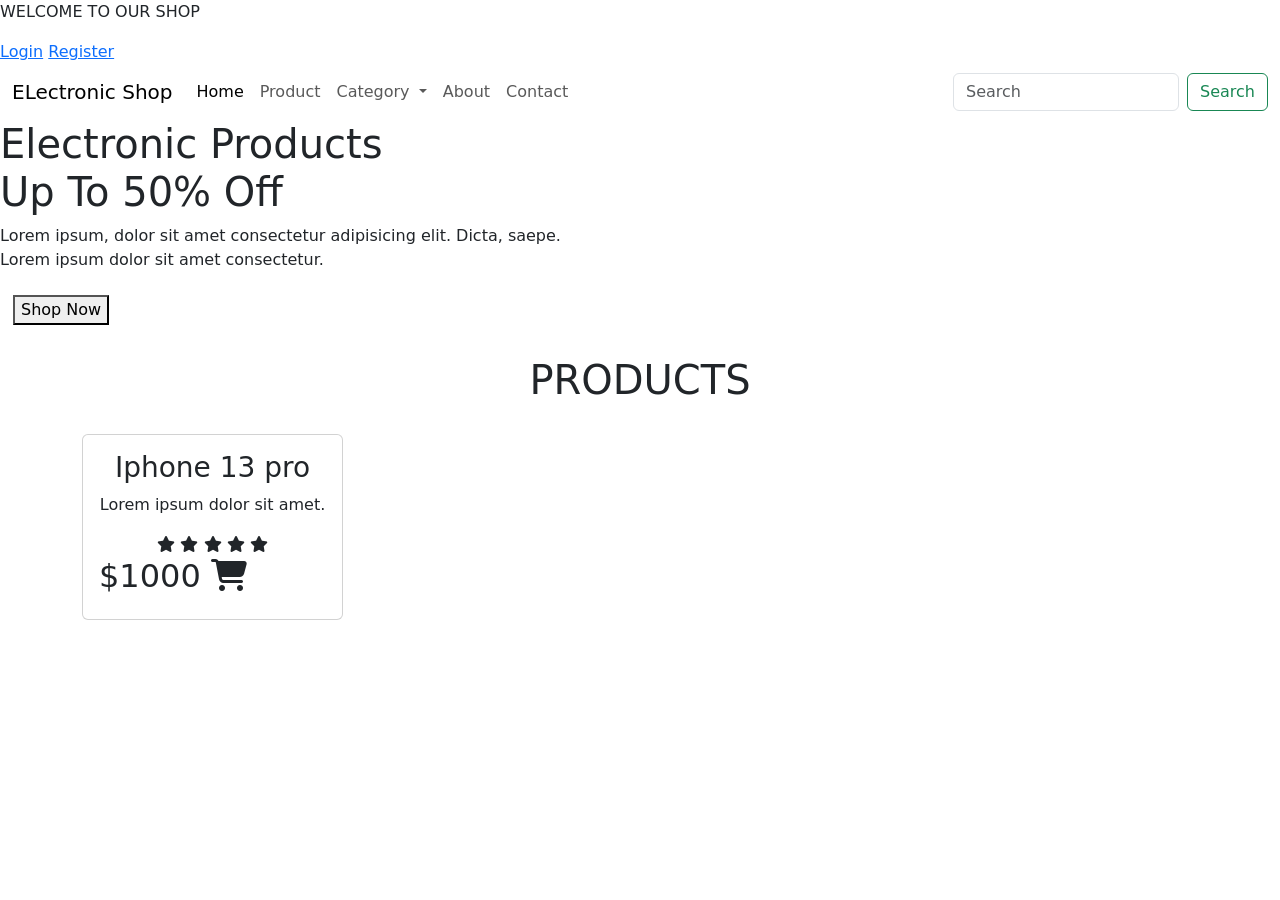
==== index.html @ 8c6b9fd1 "30 product cards" ====
<!DOCTYPE html>
<html lang="en">
<head>
    <meta charset="UTF-8">
    <meta http-equiv="X-UA-Compatible" content="IE=edge">
    <meta name="viewport" content="width=device-width, initial-scale=1.0">
    <title>Electronic Shop</title>
    <link rel="stylesheet" href="style.css">
    <link rel="stylesheet" href="https://cdnjs.cloudflare.com/ajax/libs/font-awesome/6.2.0/css/all.min.css">
    <!-- bootstrap links -->
    <link href="https://cdn.jsdelivr.net/npm/bootstrap@5.0.2/dist/css/bootstrap.min.css" rel="stylesheet" integrity="sha384-EVSTQN3/azprG1Anm3QDgpJLIm9Nao0Yz1ztcQTwFspd3yD65VohhpuuCOmLASjC" crossorigin="anonymous">
    <!-- bootstrap links -->
    <!-- fonts links -->
    <link rel="preconnect" href="https://fonts.googleapis.com">
    <link rel="preconnect" href="https://fonts.gstatic.com" crossorigin>
    <link href="https://fonts.googleapis.com/css2?family=Merriweather&display=swap" rel="stylesheet">
    <!-- fonts links -->
</head>
<body>

    <!-- top navbar -->
    <div class="top-navbar">
        <p>WELCOME TO OUR SHOP</p>
        <div class="icons">
            <a href="login.html"><img src="./images/register.png" alt="" width="18px">Login</a>
            <a href="register.html"><img src="./images/register.png" alt="" width="18px">Register</a>
        </div>
    </div>
    <!-- top navbar -->

    <!-- navbar -->
    <nav class="navbar navbar-expand-lg" id="navbar">
        <div class="container-fluid">
          <a class="navbar-brand" href="index.html" id="logo"><span id="span1">E</span>Lectronic <span>Shop</span></a>
          <button class="navbar-toggler" type="button" data-bs-toggle="collapse" data-bs-target="#navbarSupportedContent" aria-controls="navbarSupportedContent" aria-expanded="false" aria-label="Toggle navigation">
            <span><img src="./images/menu.png" alt="" width="30px"></span>
          </button>
          <div class="collapse navbar-collapse" id="navbarSupportedContent">
            <ul class="navbar-nav me-auto mb-2 mb-lg-0">
              <li class="nav-item">
                <a class="nav-link active" aria-current="page" href="index.html">Home</a>
              </li>
              <li class="nav-item">
                <a class="nav-link" href="#">Product</a>
              </li>
              <li class="nav-item dropdown">
                <a class="nav-link dropdown-toggle" href="#" id="navbarDropdown" role="button" data-bs-toggle="dropdown" aria-expanded="false">
                  Category
                </a>
                <ul class="dropdown-menu" aria-labelledby="navbarDropdown" style="background-color: rgb(67 0 86);">
                  <li><a class="dropdown-item" href="#">Samrt Phone</a></li>
                  <li><a class="dropdown-item" href="#">Mobile Phone</a></li>
                  <li><a class="dropdown-item" href="#">Cameras</a></li>
                  <li><a class="dropdown-item" href="#">Fridge</a></li>
                  <li><a class="dropdown-item" href="#">AC</a></li>
                  <li><a class="dropdown-item" href="#">Samrt Watch</a></li>
                  <li><a class="dropdown-item" href="#">Headphone</a></li>
                  <li><a class="dropdown-item" href="#">Laptop</a></li>
                  <li><a class="dropdown-item" href="#">PC Moniter</a></li>
                </ul>
              </li>
              <li class="nav-item">
                <a class="nav-link" href="about.html">About</a>
              </li>
              <li class="nav-item">
                <a class="nav-link" href="contact.html">Contact</a>
              </li>
            </ul>
            <form class="d-flex" id="search">
              <input class="form-control me-2" type="search" placeholder="Search" aria-label="Search">
              <button class="btn btn-outline-success" type="submit">Search</button>
            </form>
          </div>
        </div>
      </nav>
    <!-- navbar -->
     <!-- home content -->
    <section class="home">
    <div class="content">
      <h1> <span>Electronic Products</span>
        <br>
        Up To <span id="span2">50%</span> Off
      </h1>
      <p>Lorem ipsum, dolor sit amet consectetur adipisicing elit. Dicta, saepe.
        <br>Lorem ipsum dolor sit amet consectetur.
      </p>
      <div class="btn"><button>Shop Now</button></div>

    </div>
    <div class="img">
      <img src="./images/background.png" alt="">
    </div>
  </section>
    <!-- home content -->
        <!-- product cards -->
    <div class="container" id="product-cards">
      <h1 class="text-center">PRODUCTS</h1>
      <div class="row" style="margin-top: 30px;">
        <div class="col-md-3 py-3 py-md-0">
          <div class="card">
            <img src="./images/p6.png" alt="">
            <div class="card-body">
              <h3 class="text-center">Iphone 13 pro</h3>
              <p class="text-center">Lorem ipsum dolor sit amet.</p>
              <div class="star text-center">
                <i class="fa-solid fa-star checked"></i>
                <i class="fa-solid fa-star checked"></i>
                <i class="fa-solid fa-star checked"></i>
                <i class="fa-solid fa-star checked"></i>
                <i class="fa-solid fa-star checked"></i>
              </div>
              <h2>$1000 <span><li class="fa-solid fa-cart-shopping"></li></span></h2>
            </div>
          </div>
        </div>
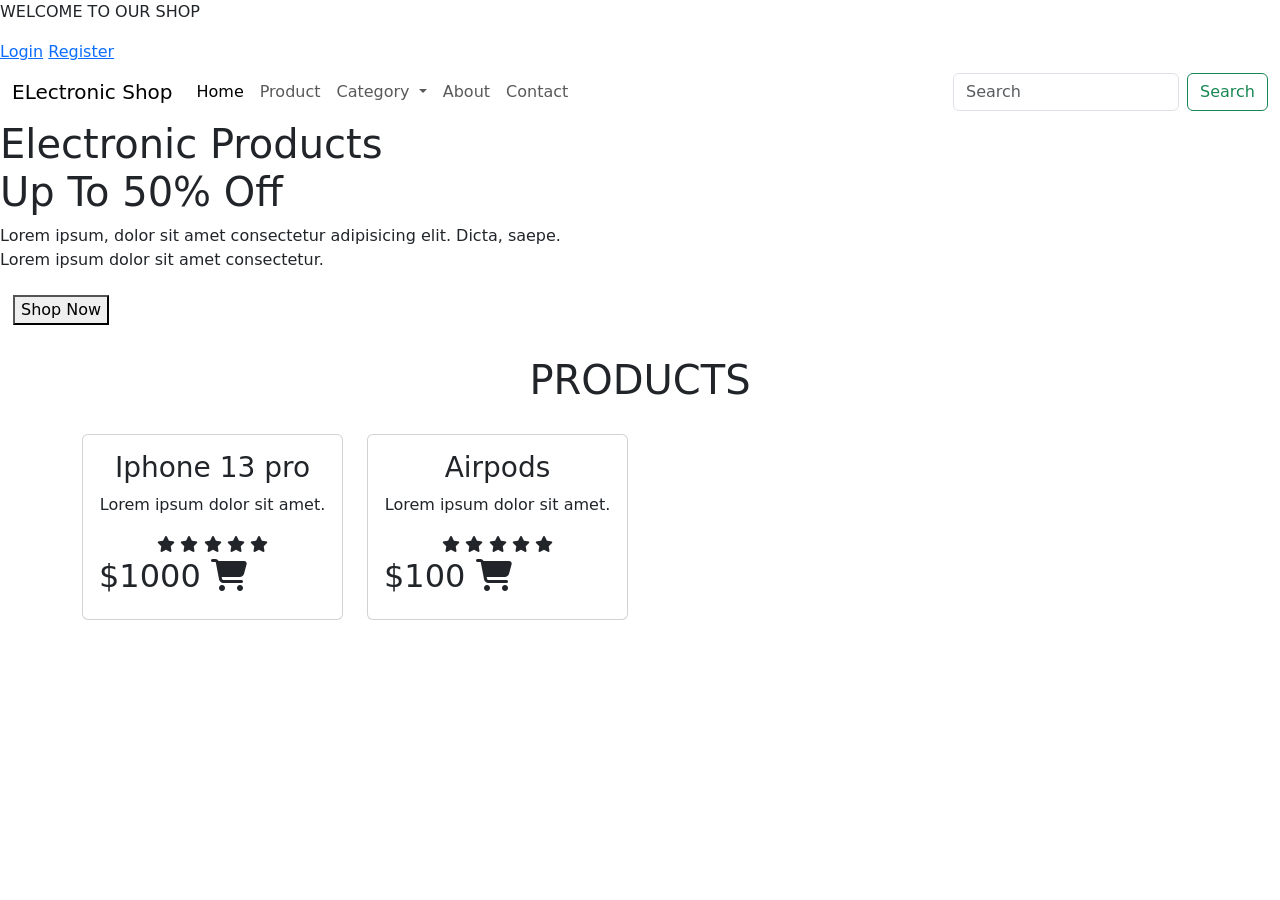
==== commit ef4dfbd6: "31 product cards" ====
--- a/index.html
+++ b/index.html
@@ -113,5 +113,22 @@
             </div>
           </div>
         </div>
+        <div class="col-md-3 py-3 py-md-0">
+          <div class="card">
+            <img src="./images/a1.png" alt="">
+            <div class="card-body">
+              <h3 class="text-center">Airpods</h3>
+              <p class="text-center">Lorem ipsum dolor sit amet.</p>
+              <div class="star text-center">
+                <i class="fa-solid fa-star checked"></i>
+                <i class="fa-solid fa-star checked"></i>
+                <i class="fa-solid fa-star checked"></i>
+                <i class="fa-solid fa-star checked"></i>
+                <i class="fa-solid fa-star checked"></i>
+              </div>
+              <h2>$100 <span><li class="fa-solid fa-cart-shopping"></li></span></h2>
+            </div>
+          </div>
+        </div>
 
 
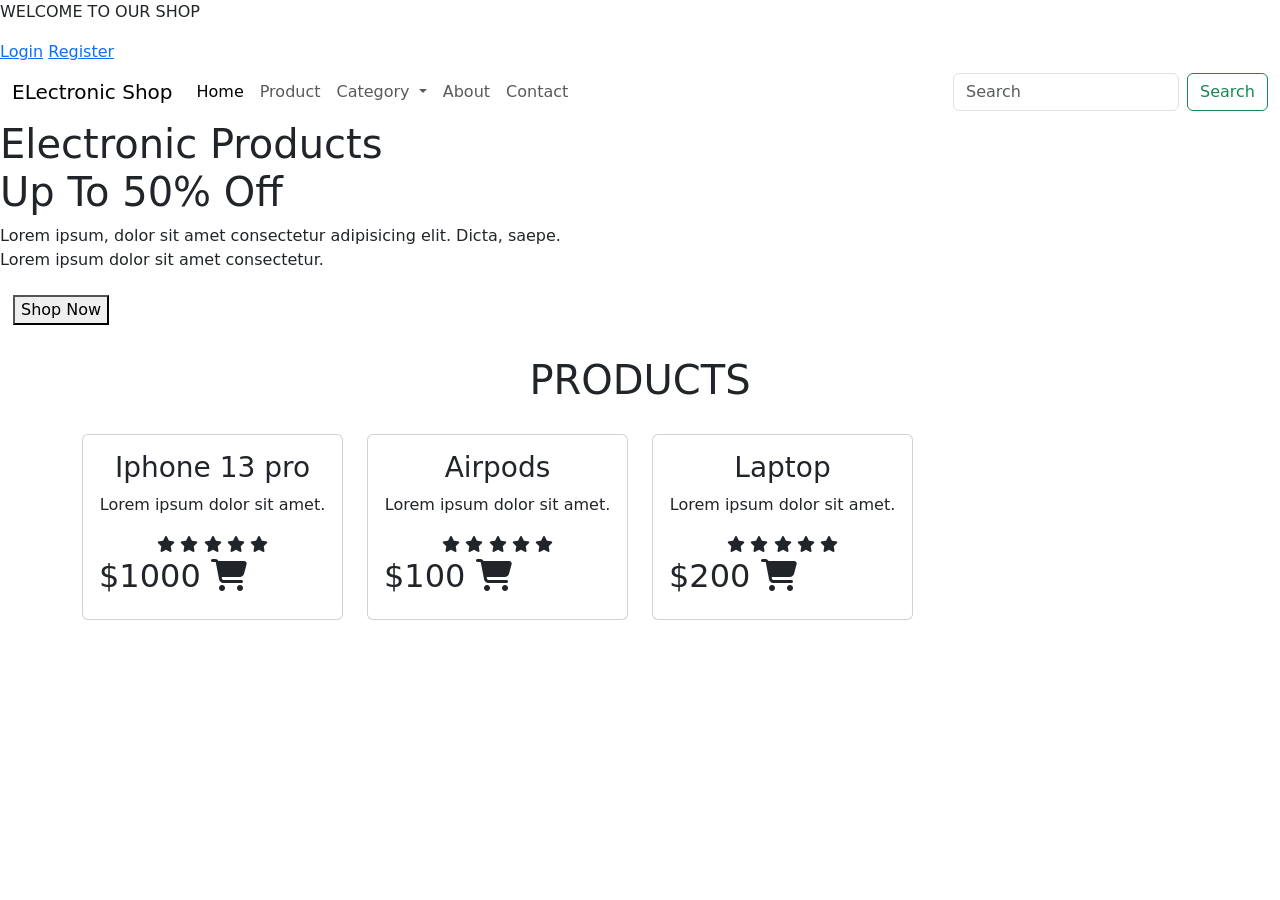
==== commit ace000ba: "32 div" ====
--- a/index.html
+++ b/index.html
@@ -130,5 +130,22 @@
             </div>
           </div>
         </div>
+         <div class="col-md-3 py-3 py-md-0">
+          <div class="card">
+            <img src="./images/laptop2.png" alt="">
+            <div class="card-body">
+              <h3 class="text-center">Laptop</h3>
+              <p class="text-center">Lorem ipsum dolor sit amet.</p>
+              <div class="star text-center">
+                <i class="fa-solid fa-star checked"></i>
+                <i class="fa-solid fa-star checked"></i>
+                <i class="fa-solid fa-star checked"></i>
+                <i class="fa-solid fa-star checked"></i>
+                <i class="fa-solid fa-star checked"></i>
+              </div>
+              <h2>$200 <span><li class="fa-solid fa-cart-shopping"></li></span></h2>
+            </div>
+          </div>
+        </div>
 
 
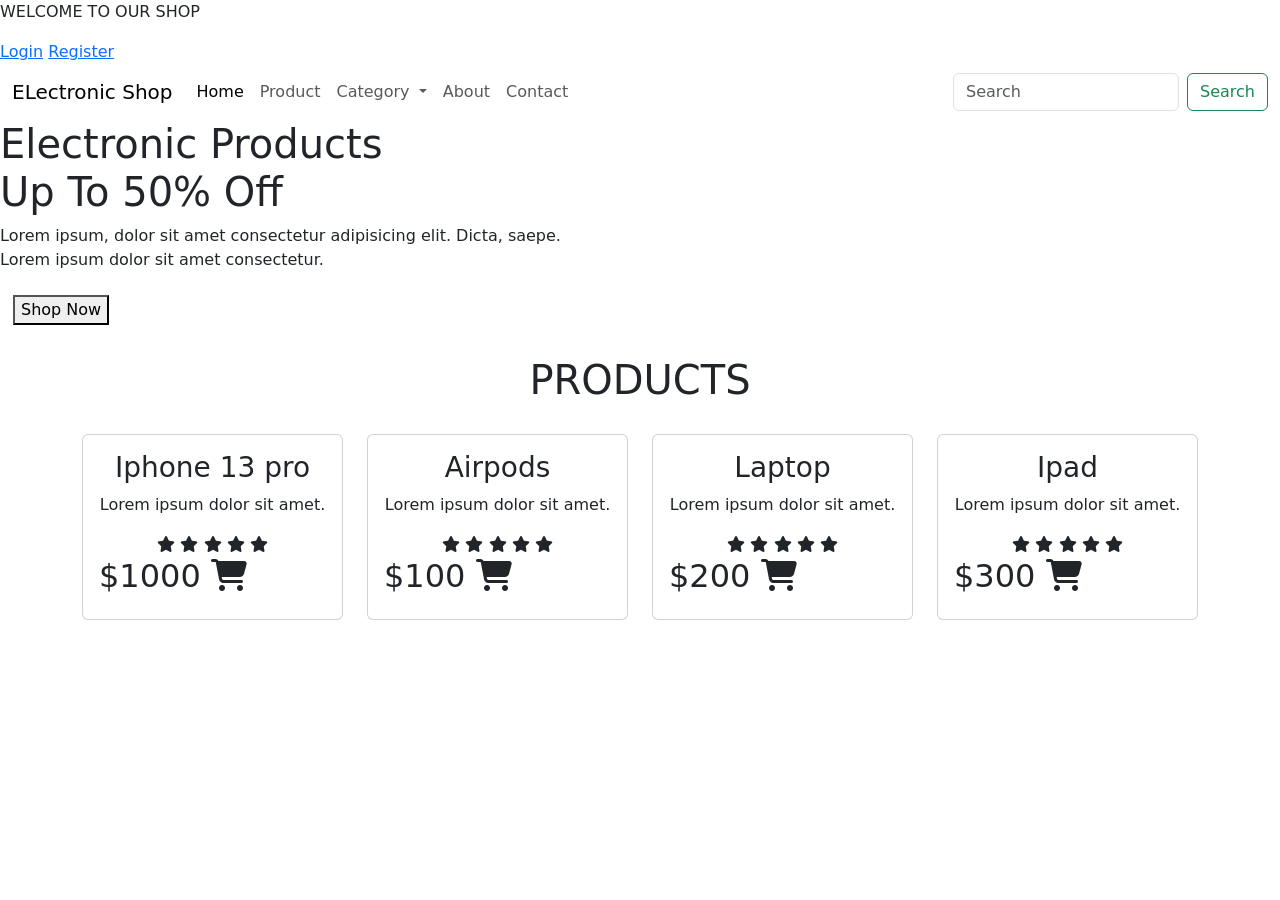
==== commit b7f2fea2: "33 cart" ====
--- a/index.html
+++ b/index.html
@@ -147,5 +147,23 @@
             </div>
           </div>
         </div>
+        <div class="col-md-3 py-3 py-md-0">
+          <div class="card">
+            <img src="./images/t1.png" alt="">
+            <div class="card-body">
+              <h3 class="text-center">Ipad</h3>
+              <p class="text-center">Lorem ipsum dolor sit amet.</p>
+              <div class="star text-center">
+                <i class="fa-solid fa-star checked"></i>
+                <i class="fa-solid fa-star checked"></i>
+                <i class="fa-solid fa-star checked"></i>
+                <i class="fa-solid fa-star checked"></i>
+                <i class="fa-solid fa-star checked"></i>
+              </div>
+              <h2>$300 <span><li class="fa-solid fa-cart-shopping"></li></span></h2>
+            </div>
+          </div>
+        </div>
+      </div>
 
 
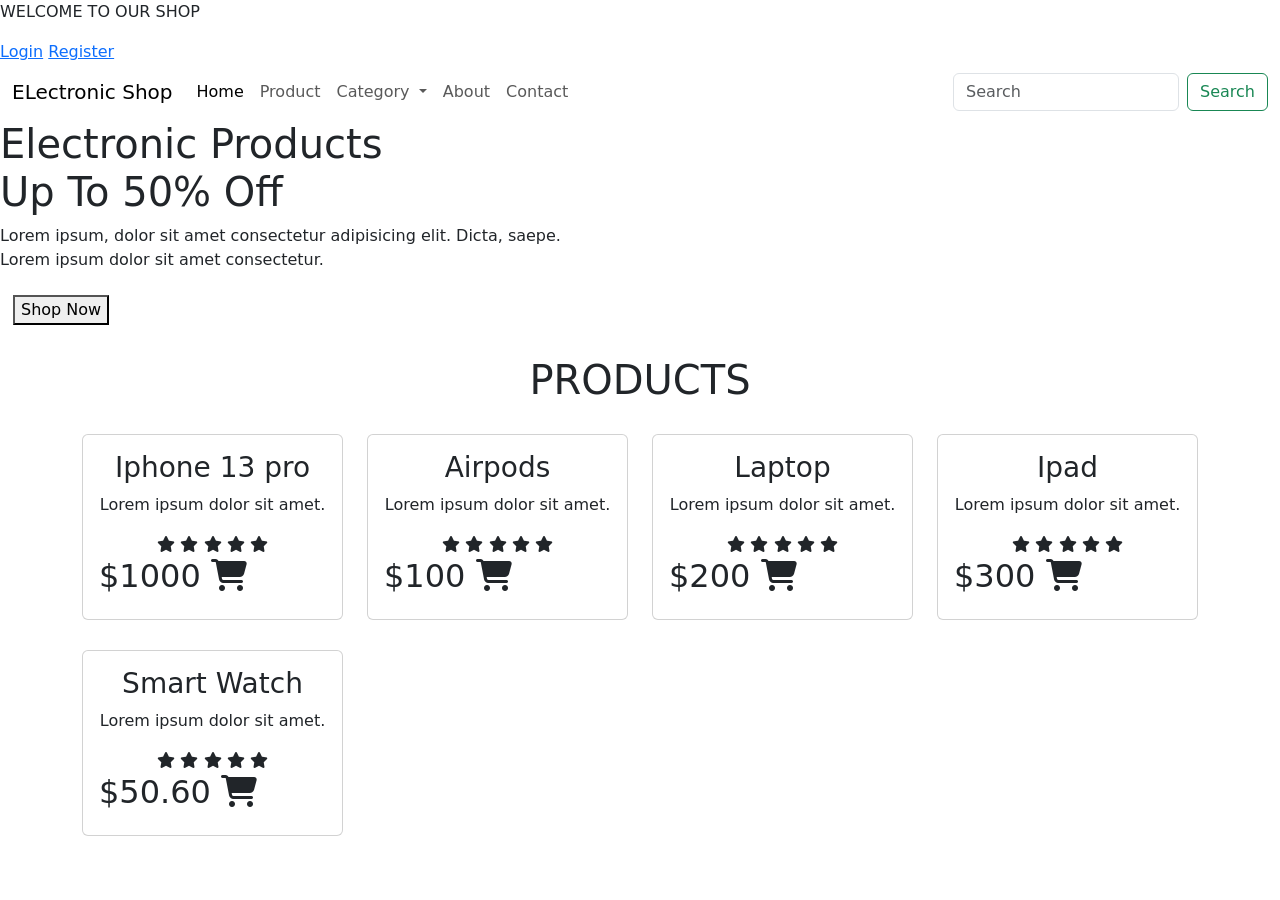
==== commit 1696ecf3: "34 cart" ====
--- a/index.html
+++ b/index.html
@@ -165,5 +165,23 @@
           </div>
         </div>
       </div>
+       <div class="row" style="margin-top: 30px;">
+        <div class="col-md-3 py-3 py-md-0">
+          <div class="card">
+            <img src="./images/w1.png" alt="">
+            <div class="card-body">
+              <h3 class="text-center">Smart Watch</h3>
+              <p class="text-center">Lorem ipsum dolor sit amet.</p>
+              <div class="star text-center">
+                <i class="fa-solid fa-star checked"></i>
+                <i class="fa-solid fa-star checked"></i>
+                <i class="fa-solid fa-star checked"></i>
+                <i class="fa-solid fa-star checked"></i>
+                <i class="fa-solid fa-star checked"></i>
+              </div>
+              <h2>$50.60 <span><li class="fa-solid fa-cart-shopping"></li></span></h2>
+            </div>
+          </div>
+        </div>
 
 
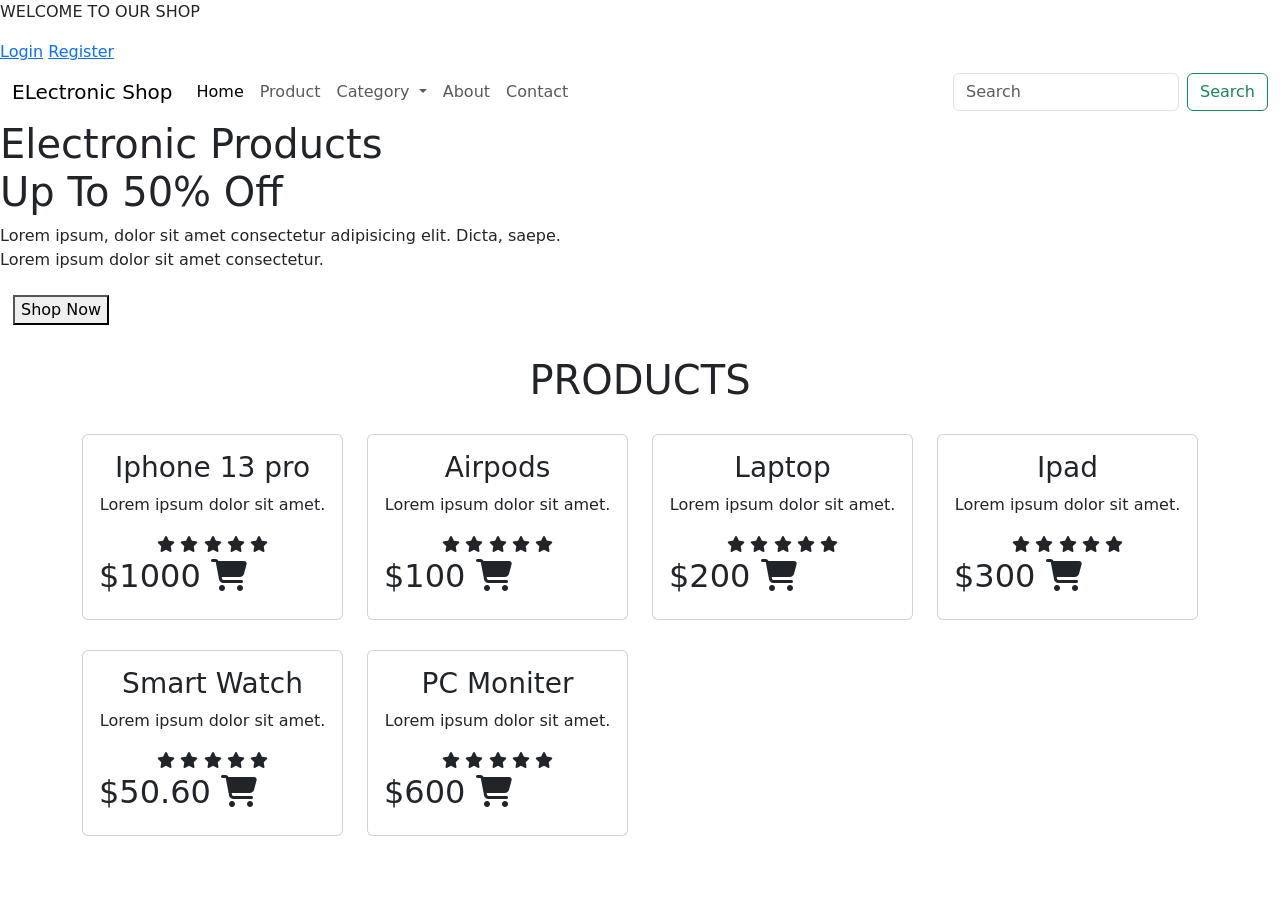
==== commit 4136fc3a: "35 pc moniter" ====
--- a/index.html
+++ b/index.html
@@ -183,5 +183,22 @@
             </div>
           </div>
         </div>
-
-
+           <div class="col-md-3 py-3 py-md-0">
+          <div class="card">
+            <img src="./images/pcm1.png" alt="">
+            <div class="card-body">
+              <h3 class="text-center">PC Moniter</h3>
+              <p class="text-center">Lorem ipsum dolor sit amet.</p>
+              <div class="star text-center">
+                <i class="fa-solid fa-star checked"></i>
+                <i class="fa-solid fa-star checked"></i>
+                <i class="fa-solid fa-star checked"></i>
+                <i class="fa-solid fa-star checked"></i>
+                <i class="fa-solid fa-star checked"></i>
+              </div>
+              <h2>$600 <span><li class="fa-solid fa-cart-shopping"></li></span></h2>
+            </div>
+          </div>
+        </div>
+
+
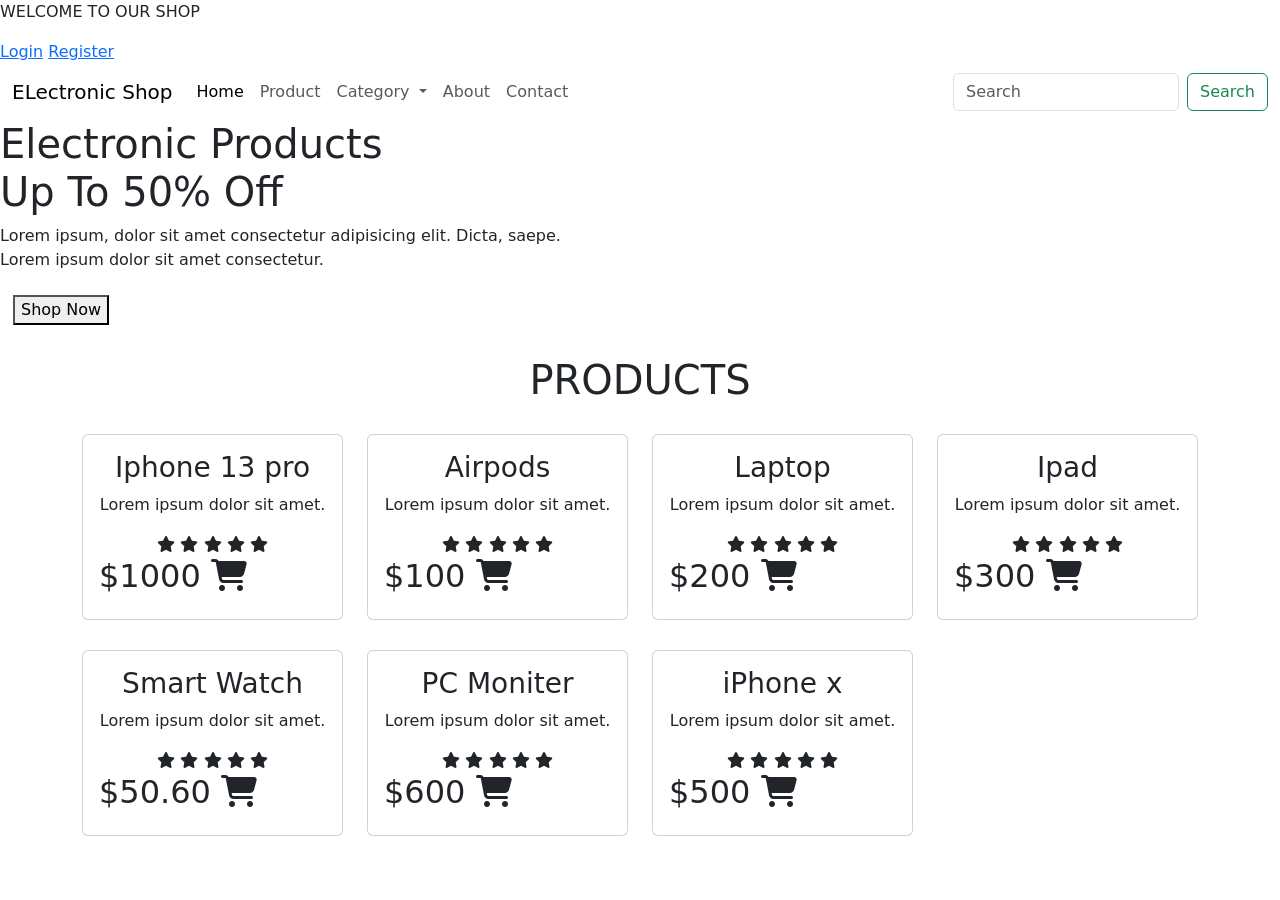
==== commit 08b85b28: "36 phone1" ====
--- a/index.html
+++ b/index.html
@@ -200,5 +200,22 @@
             </div>
           </div>
         </div>
-
-
+        <div class="col-md-3 py-3 py-md-0">
+          <div class="card">
+            <img src="./images/phone1.png" alt="">
+            <div class="card-body">
+              <h3 class="text-center">iPhone x</h3>
+              <p class="text-center">Lorem ipsum dolor sit amet.</p>
+              <div class="star text-center">
+                <i class="fa-solid fa-star checked"></i>
+                <i class="fa-solid fa-star checked"></i>
+                <i class="fa-solid fa-star checked"></i>
+                <i class="fa-solid fa-star checked"></i>
+                <i class="fa-solid fa-star checked"></i>
+              </div>
+              <h2>$500 <span><li class="fa-solid fa-cart-shopping"></li></span></h2>
+            </div>
+          </div>
+        </div>
+
+
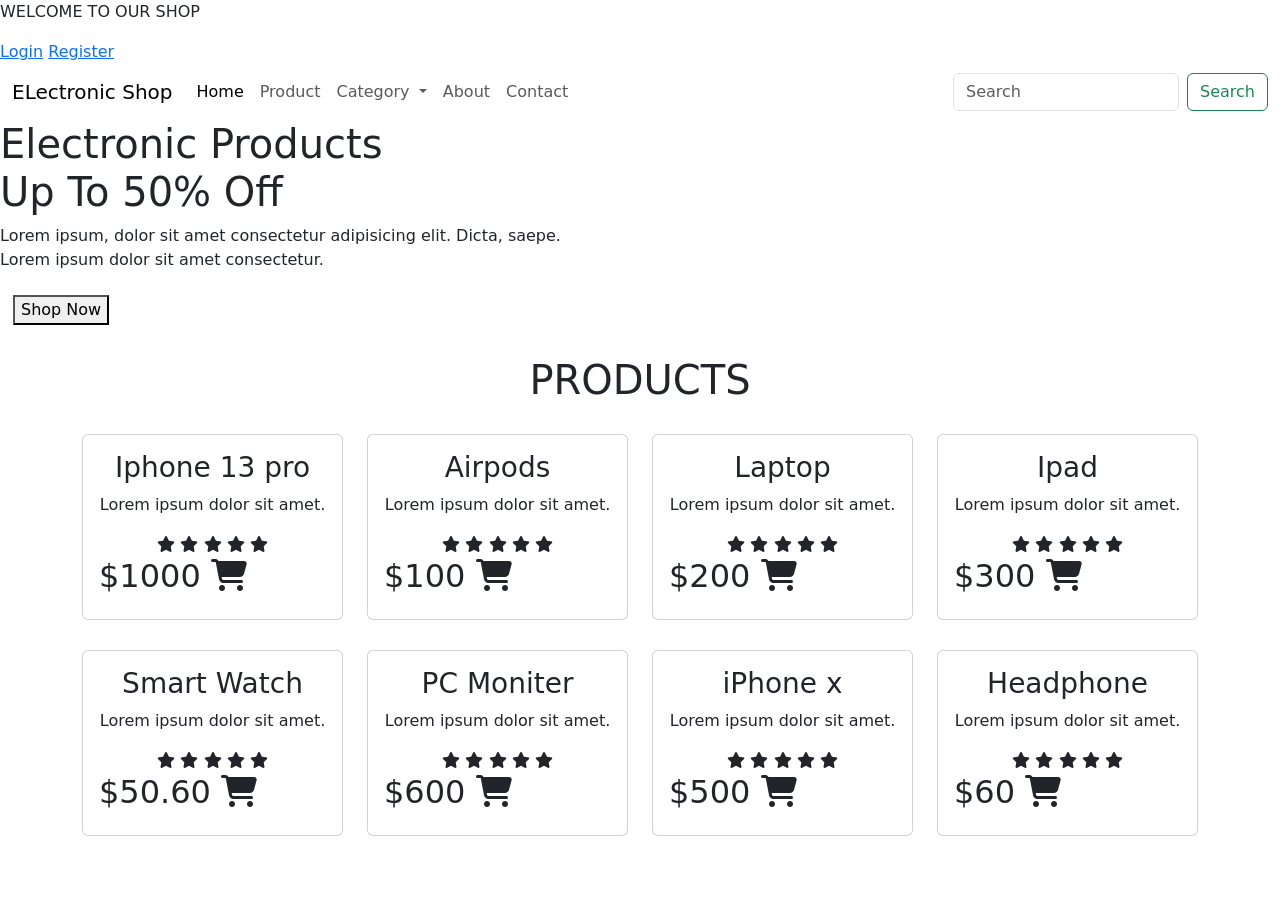
==== commit cecd6640: "37 headphone" ====
--- a/index.html
+++ b/index.html
@@ -217,5 +217,24 @@
             </div>
           </div>
         </div>
-
-
+          <div class="col-md-3 py-3 py-md-0">
+          <div class="card">
+            <img src="./images/h1.png" alt="">
+            <div class="card-body">
+              <h3 class="text-center">Headphone</h3>
+              <p class="text-center">Lorem ipsum dolor sit amet.</p>
+              <div class="star text-center">
+                <i class="fa-solid fa-star checked"></i>
+                <i class="fa-solid fa-star checked"></i>
+                <i class="fa-solid fa-star checked"></i>
+                <i class="fa-solid fa-star checked"></i>
+                <i class="fa-solid fa-star checked"></i>
+              </div>
+              <h2>$60 <span><li class="fa-solid fa-cart-shopping"></li></span></h2>
+            </div>
+          </div>
+        </div>
+      </div>
+    </div>
+
+
